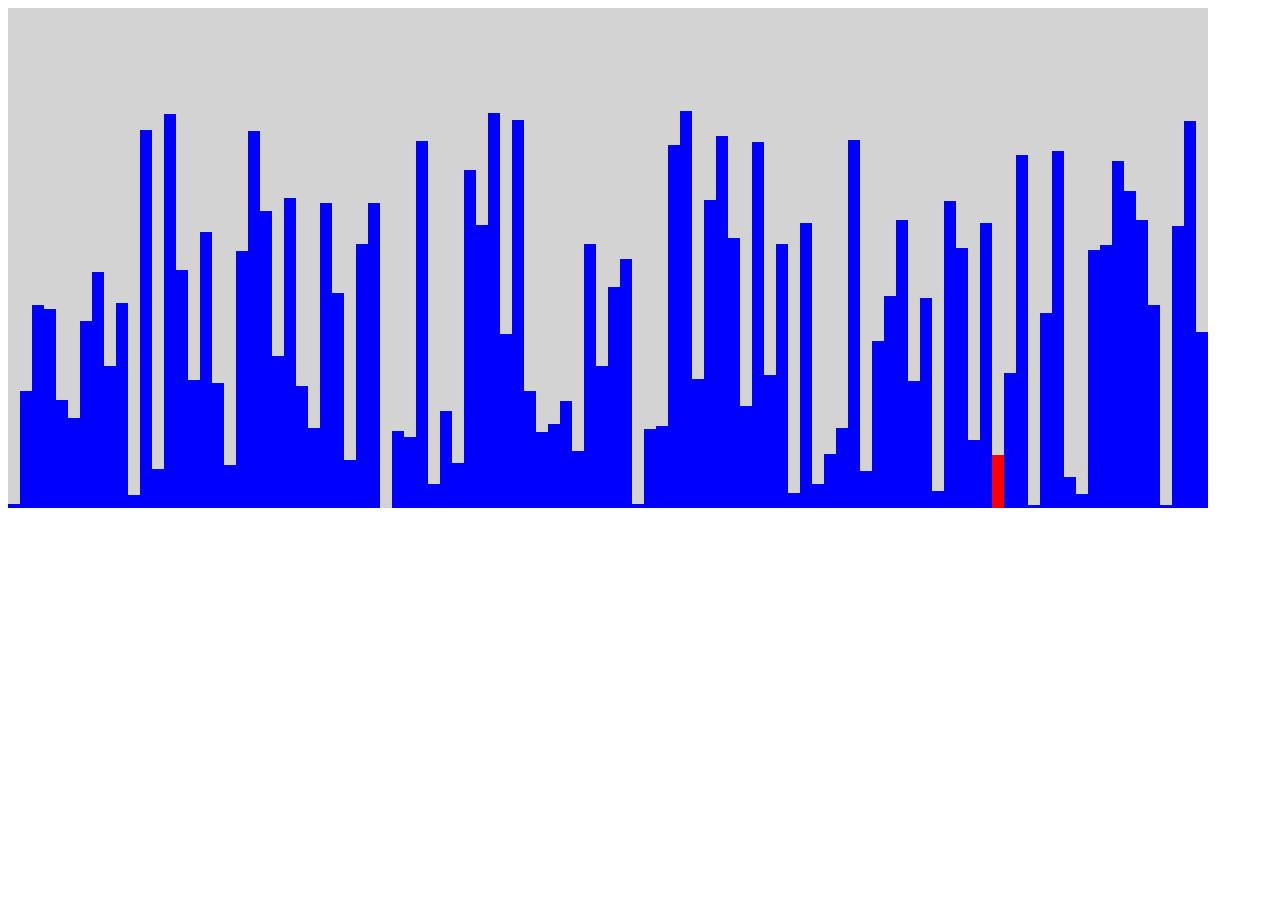
==== index.html @ f31842a8 "line moving across bars" ====
<!DOCTYPE html>
<html lang="en">
<head>
    <meta charset="UTF-8">
    <meta name="viewport" content="width=device-width, initial-scale=1.0">
    <title>Canvas Animation</title>
</head>
<body>
    <canvas id="myCanvas" width="1200" height="500"></canvas>
    <script src="script.js"></script>
</body>
</html>
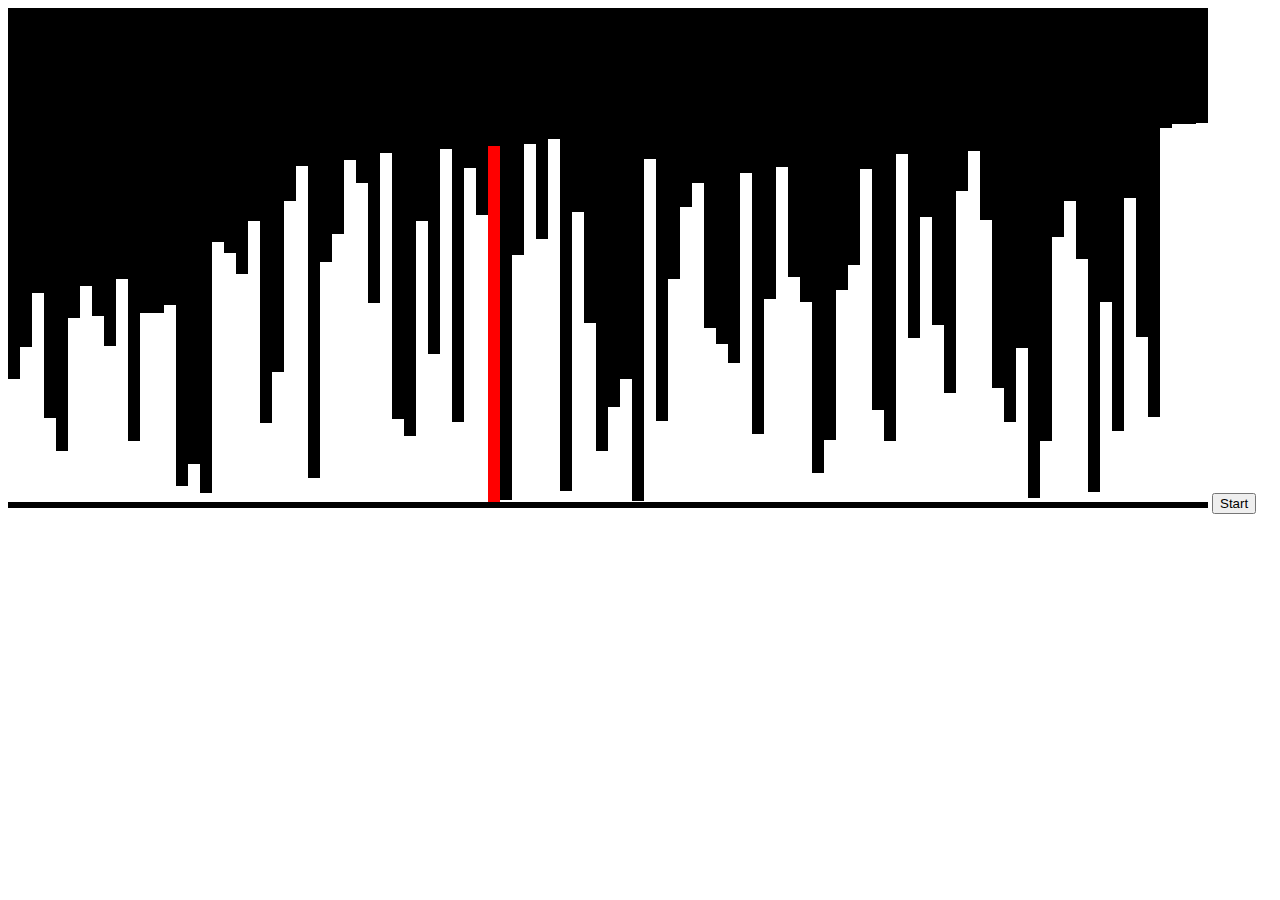
==== commit d00919ec: "start button and sorted line" ====
--- a/index.html
+++ b/index.html
@@ -7,6 +7,7 @@
 </head>
 <body>
     <canvas id="myCanvas" width="1200" height="500"></canvas>
+    <button id="start" onclick="resetSort()">Start</button>
     <script src="script.js"></script>
 </body>
 </html>
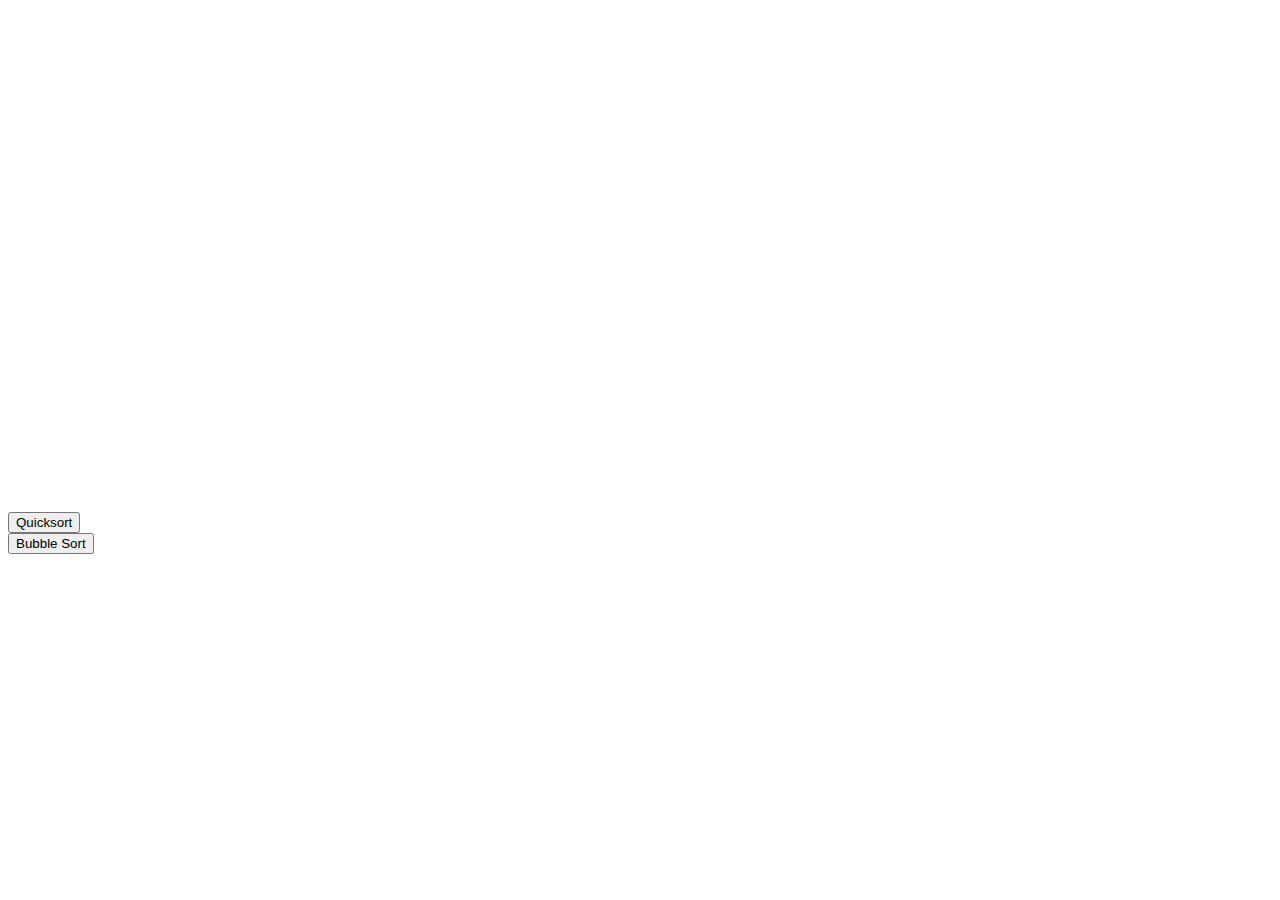
==== commit 1ab0eb2f: "quicksort!" ====
--- a/index.html
+++ b/index.html
@@ -7,7 +7,10 @@
 </head>
 <body>
     <canvas id="myCanvas" width="1200" height="500"></canvas>
-    <button id="start" onclick="resetSort()">Start</button>
-    <script src="script.js"></script>
+    <br /><button id="start" onclick="startQuickSort()">Quicksort</button>
+    <br /><button id="start" onclick="startBubbleSort()">Bubble Sort</button>
+    <script src="animate.js"></script>
+    <script src="qsort.js"></script>
+    <script src="bubble.js"></script>
 </body>
 </html>
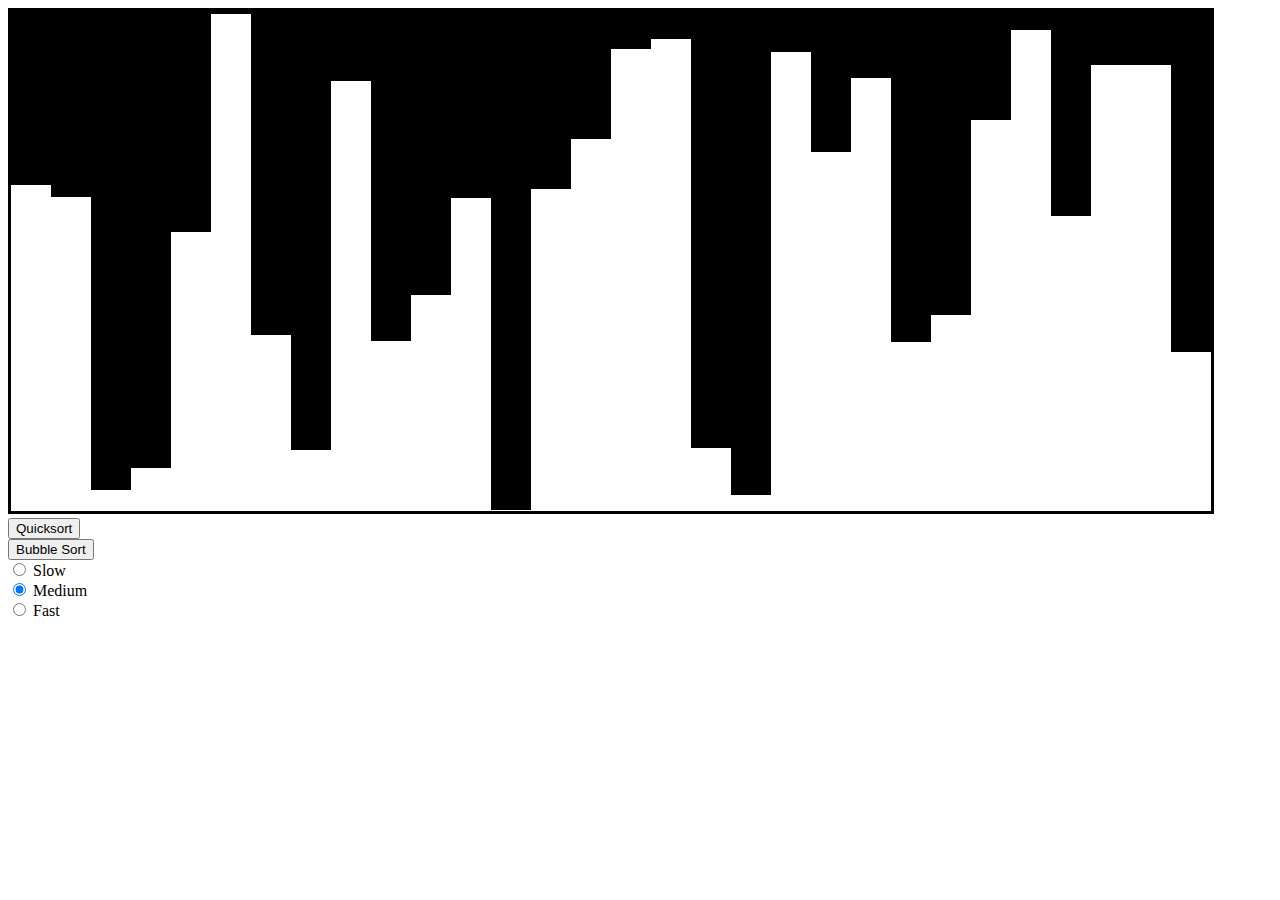
==== commit c144bec1: "slow, medium, fast" ====
--- a/index.html
+++ b/index.html
@@ -6,9 +6,20 @@
     <title>Canvas Animation</title>
 </head>
 <body>
-    <canvas id="myCanvas" width="1200" height="500"></canvas>
+    <canvas id="myCanvas" width="1200" height="500" style="border: 3px solid black;"></canvas>
     <br /><button id="start" onclick="startQuickSort()">Quicksort</button>
     <br /><button id="start" onclick="startBubbleSort()">Bubble Sort</button>
+    <form>
+        <label>
+            <input type="radio" name="speed" value="slow" onclick="updateSortSpeed('slow')"> Slow
+        </label><br>
+        <label>
+            <input type="radio" name="speed" value="medium" onclick="updateSortSpeed('medium')" checked> Medium
+        </label><br>
+        <label>
+            <input type="radio" name="speed" value="fast" onclick="updateSortSpeed('fast')"> Fast
+        </label>
+    </form>
     <script src="animate.js"></script>
     <script src="qsort.js"></script>
     <script src="bubble.js"></script>
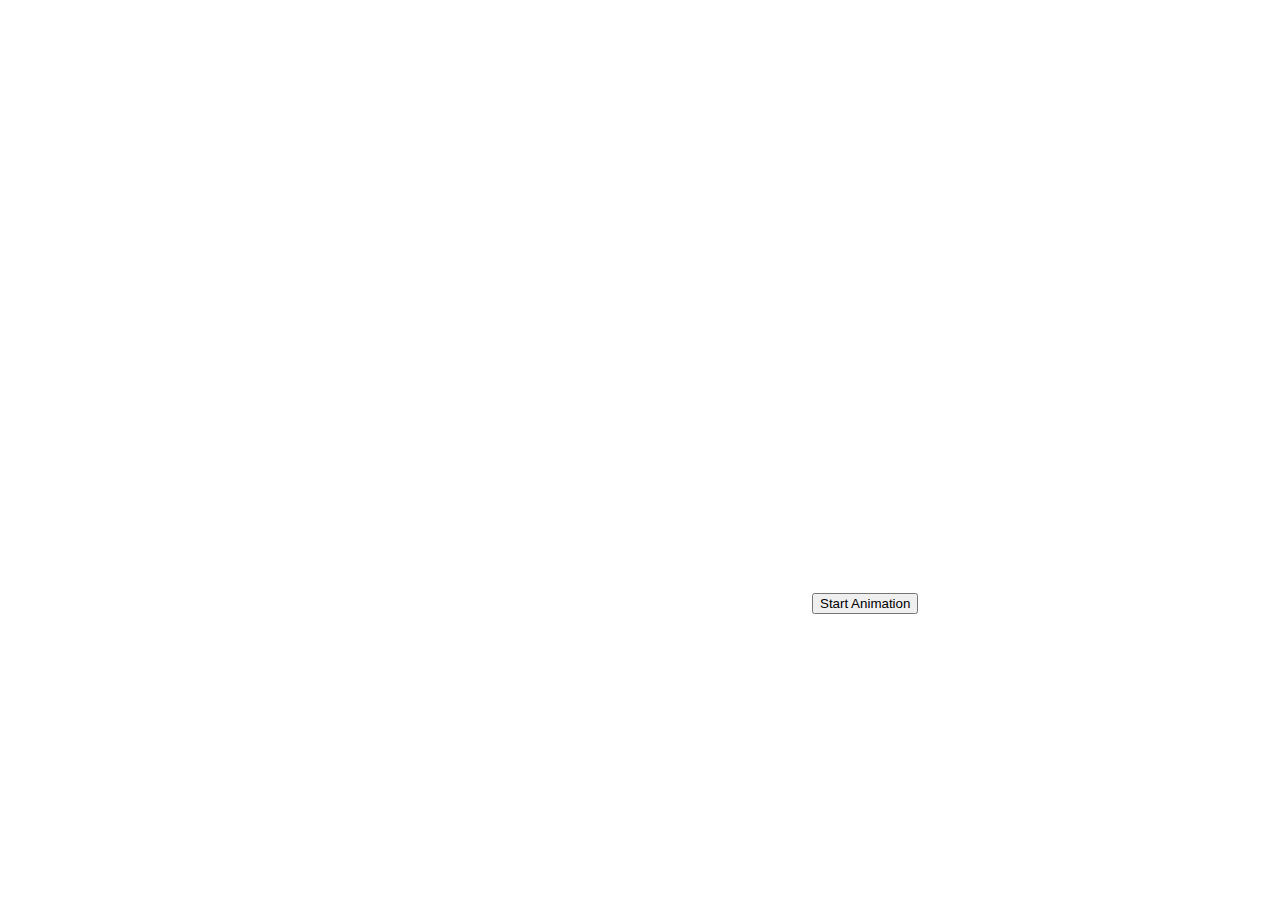
==== commit a2c73f3d: "cells on a map" ====
--- a/index.html
+++ b/index.html
@@ -3,25 +3,11 @@
 <head>
     <meta charset="UTF-8">
     <meta name="viewport" content="width=device-width, initial-scale=1.0">
-    <title>Canvas Animation</title>
+    <title>Canvas</title>
 </head>
 <body>
-    <canvas id="myCanvas" width="1200" height="500" style="border: 3px solid black;"></canvas>
-    <br /><button id="start" onclick="startQuickSort()">Quicksort</button>
-    <br /><button id="start" onclick="startBubbleSort()">Bubble Sort</button>
-    <form>
-        <label>
-            <input type="radio" name="speed" value="slow" onclick="updateSortSpeed('slow')"> Slow
-        </label><br>
-        <label>
-            <input type="radio" name="speed" value="medium" onclick="updateSortSpeed('medium')" checked> Medium
-        </label><br>
-        <label>
-            <input type="radio" name="speed" value="fast" onclick="updateSortSpeed('fast')"> Fast
-        </label>
-    </form>
-    <script src="animate.js"></script>
-    <script src="qsort.js"></script>
-    <script src="bubble.js"></script>
+    <canvas id="myCanvas" width="800" height="600"></canvas>
+    <button id="start" onclick="anim()">Start Animation</button>
+    <script src="script.js"></script>
 </body>
-</html>
+</html>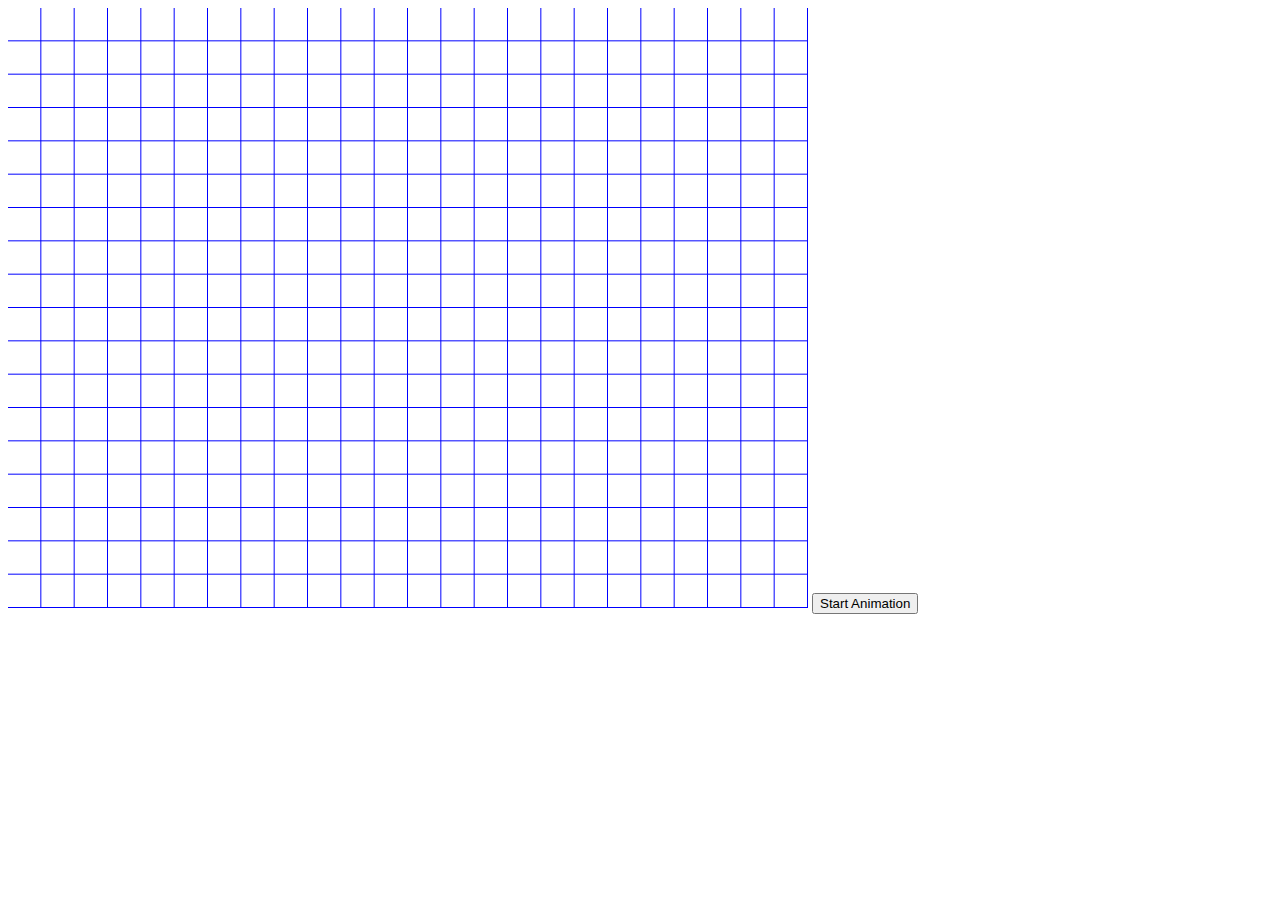
==== commit 9b14b90b: "draw and drag cells" ====
--- a/index.html
+++ b/index.html
@@ -7,7 +7,7 @@
 </head>
 <body>
     <canvas id="myCanvas" width="800" height="600"></canvas>
-    <button id="start" onclick="anim()">Start Animation</button>
+    <button id="start" onclick="startAnimation()">Start Animation</button>
     <script src="script.js"></script>
 </body>
 </html>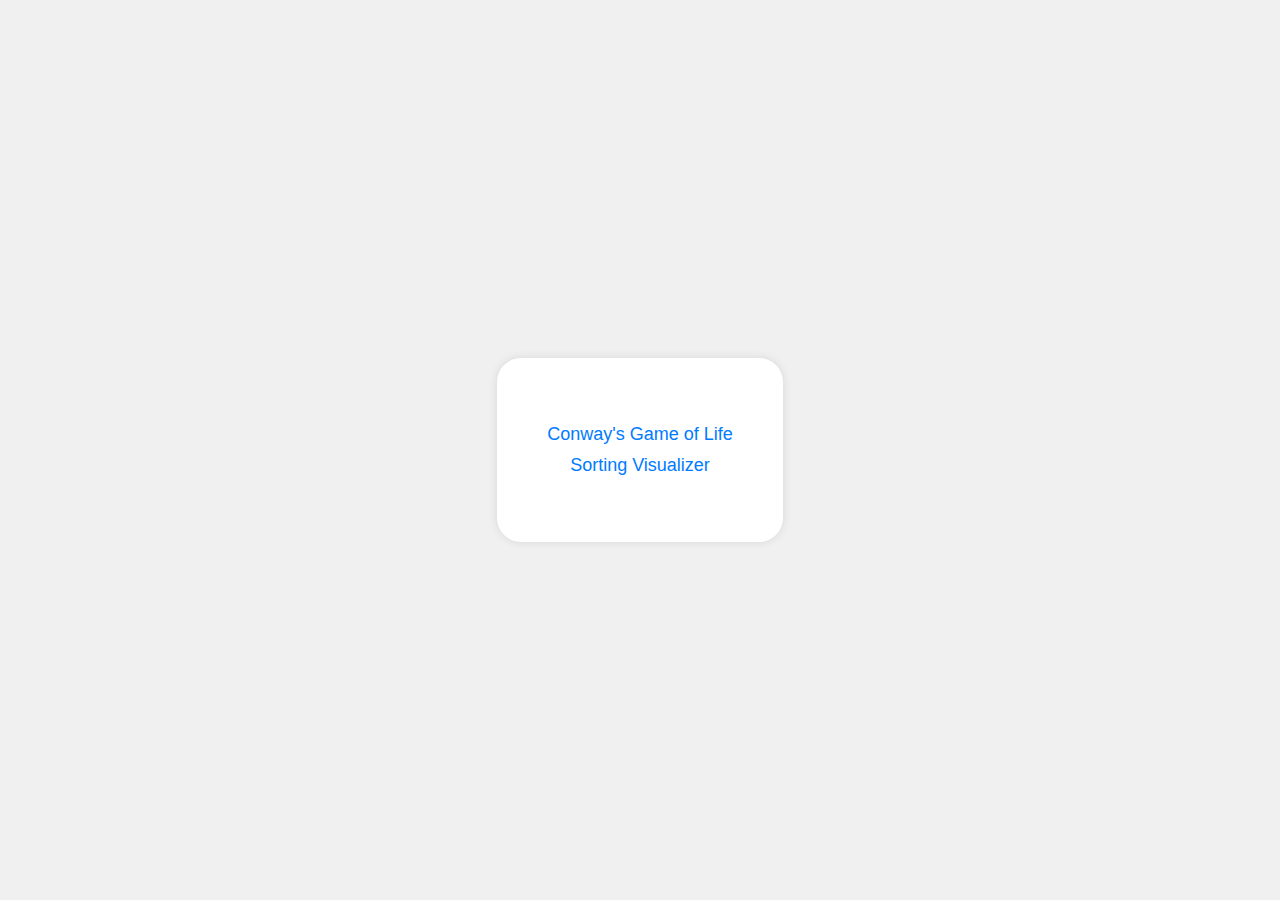
==== commit 114a2eea: "global nav" ====
--- a/index.html
+++ b/index.html
@@ -4,10 +4,50 @@
     <meta charset="UTF-8">
     <meta name="viewport" content="width=device-width, initial-scale=1.0">
     <title>Canvas</title>
+    <style>
+        body {
+            font-family: Arial, sans-serif;
+            background-color: #f0f0f0;
+            margin: 0;
+            padding: 0;
+            display: flex;
+            justify-content: center;
+            align-items: center;
+            height: 100vh;
+        }
+        h1 {
+            color: #333;
+        }
+        ul {
+            list-style-type: none;
+            padding: 0;
+        }
+        li {
+            margin: 10px 0;
+        }
+        a {
+            text-decoration: none;
+            color: #007BFF;
+            font-size: 18px;
+        }
+        a:hover {
+            text-decoration: underline;
+        }
+        .container {
+            background-color: #fff;
+            padding: 50px;
+            border-radius: 24px;
+            box-shadow: 0 0 10px rgba(0, 0, 0, 0.1);
+            text-align: center;
+        }
+    </style>
 </head>
 <body>
-    <canvas id="myCanvas" width="800" height="600"></canvas>
-    <button id="start" onclick="startAnimation()">Start Animation</button>
-    <script src="script.js"></script>
+    <div class="container">
+        <ul>
+            <li><a href="./conway/index.html">Conway's Game of Life</a></li>
+            <li><a href="./sorting/index.html">Sorting Visualizer</a></li>
+        </ul>
+    </div>
 </body>
 </html>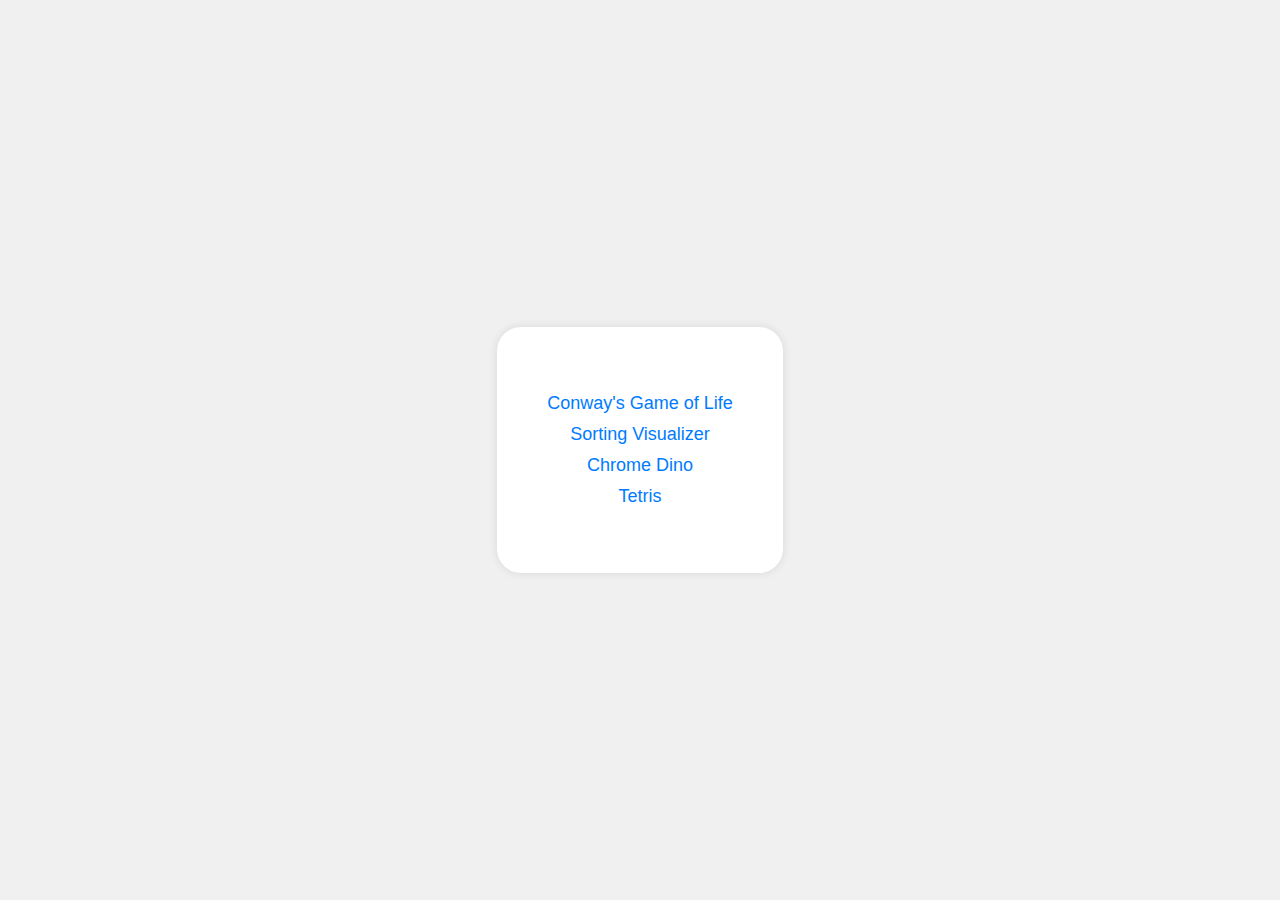
==== commit b57156e7: "nav" ====
--- a/index.html
+++ b/index.html
@@ -47,6 +47,8 @@
         <ul>
             <li><a href="./conway/index.html">Conway's Game of Life</a></li>
             <li><a href="./sorting/index.html">Sorting Visualizer</a></li>
+            <li><a href="./dino/index.html">Chrome Dino</a></li>
+            <li><a href="./tetris/index.html">Tetris</a></li>
         </ul>
     </div>
 </body>
